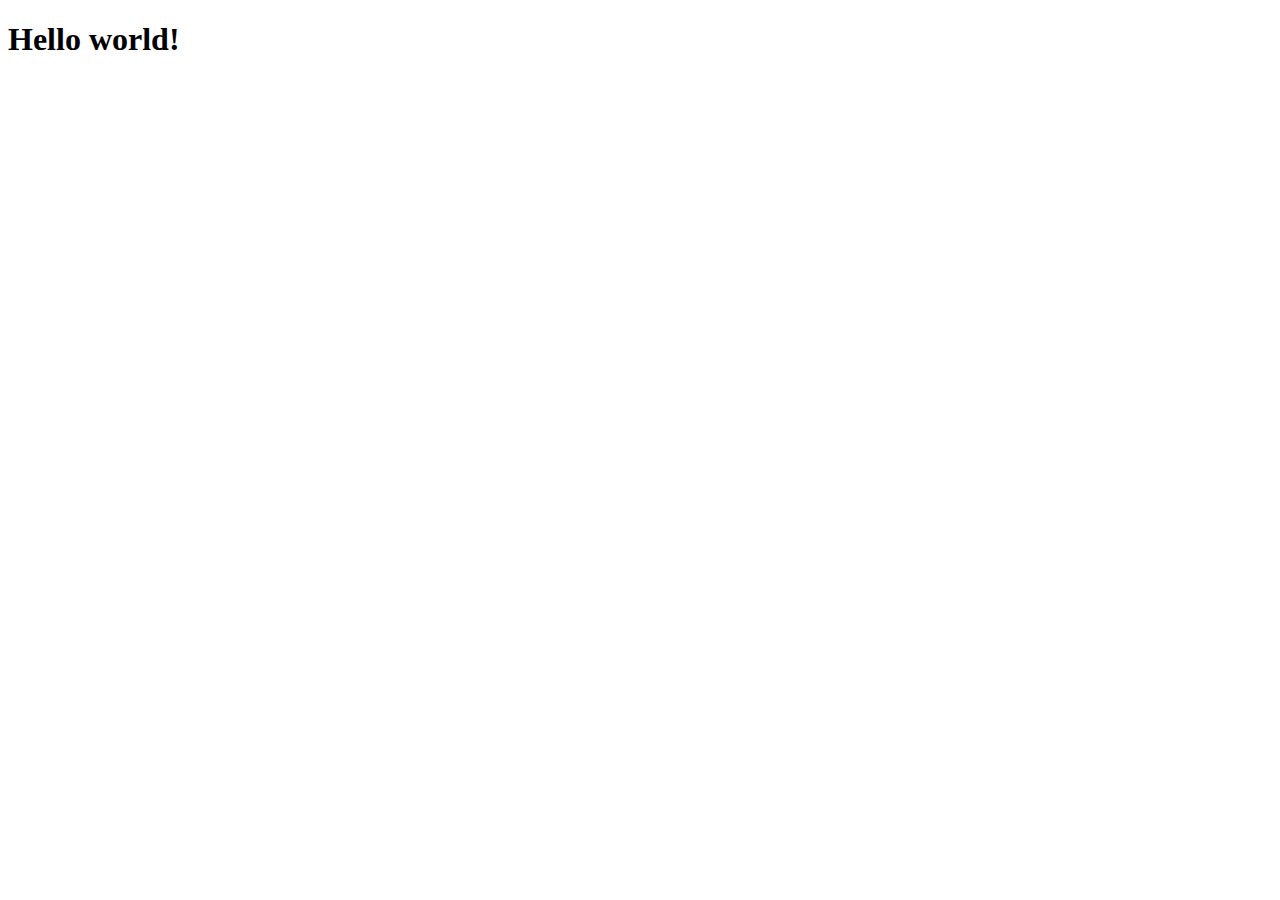
==== index.html @ 4690f4dd "添添加了标题" ====
<!DOCTYPE html>
<html>
<head>
  <meta charset="UTF-8">
  <meta name="viewport" content="width=device-width, initial-scale=1.0">
  <meta http-equiv="X-UA-Compatible" content="ie=edge">
  <title>Document</title>
</head>
<body>
  <h1>Hello world!</h1>
</body>
</html>
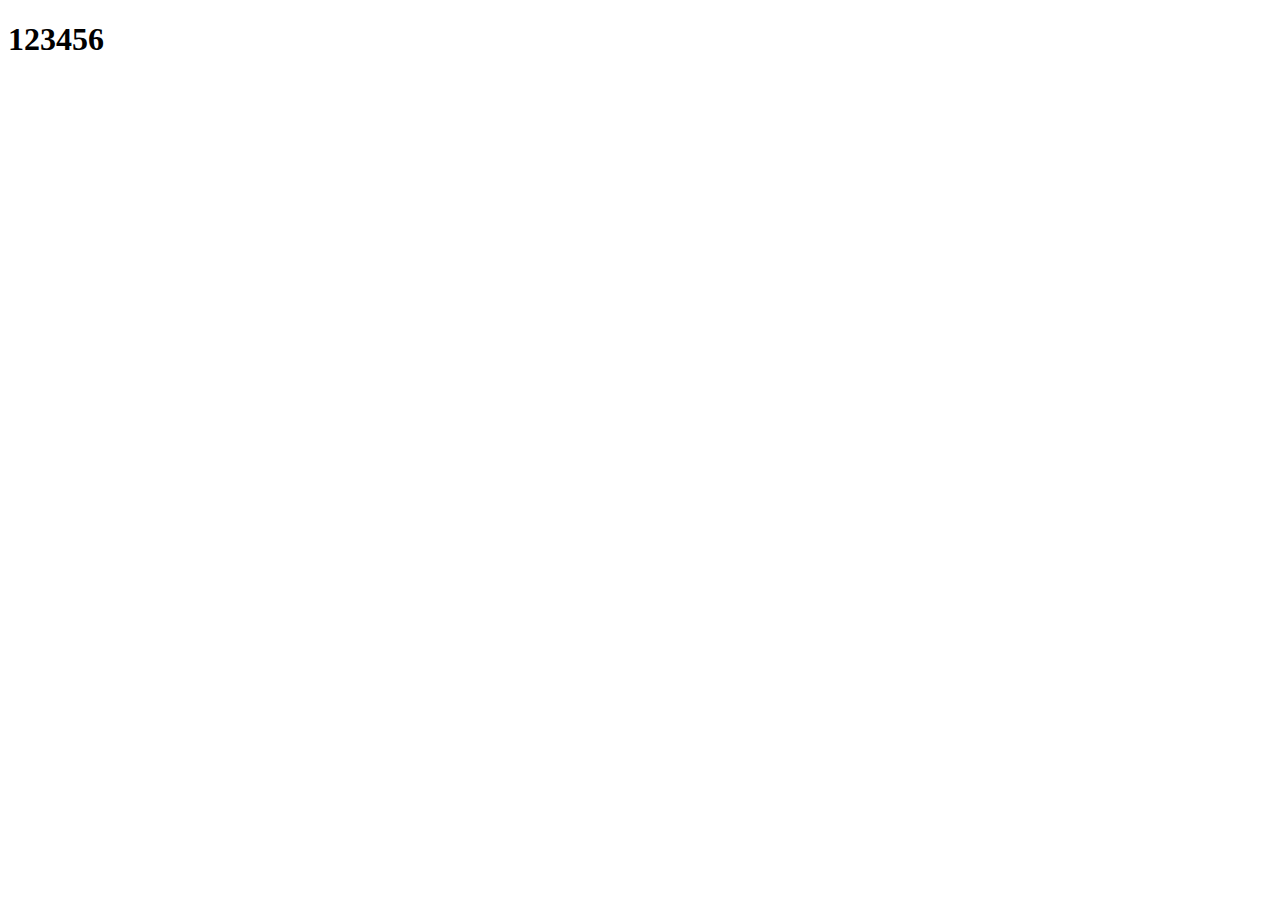
==== commit b1d8c255: "改了标题" ====
--- a/index.html
+++ b/index.html
@@ -7,6 +7,6 @@
   <title>Document</title>
 </head>
 <body>
-  <h1>Hello world!</h1>
+<h1>123456</h1>
 </body>
 </html>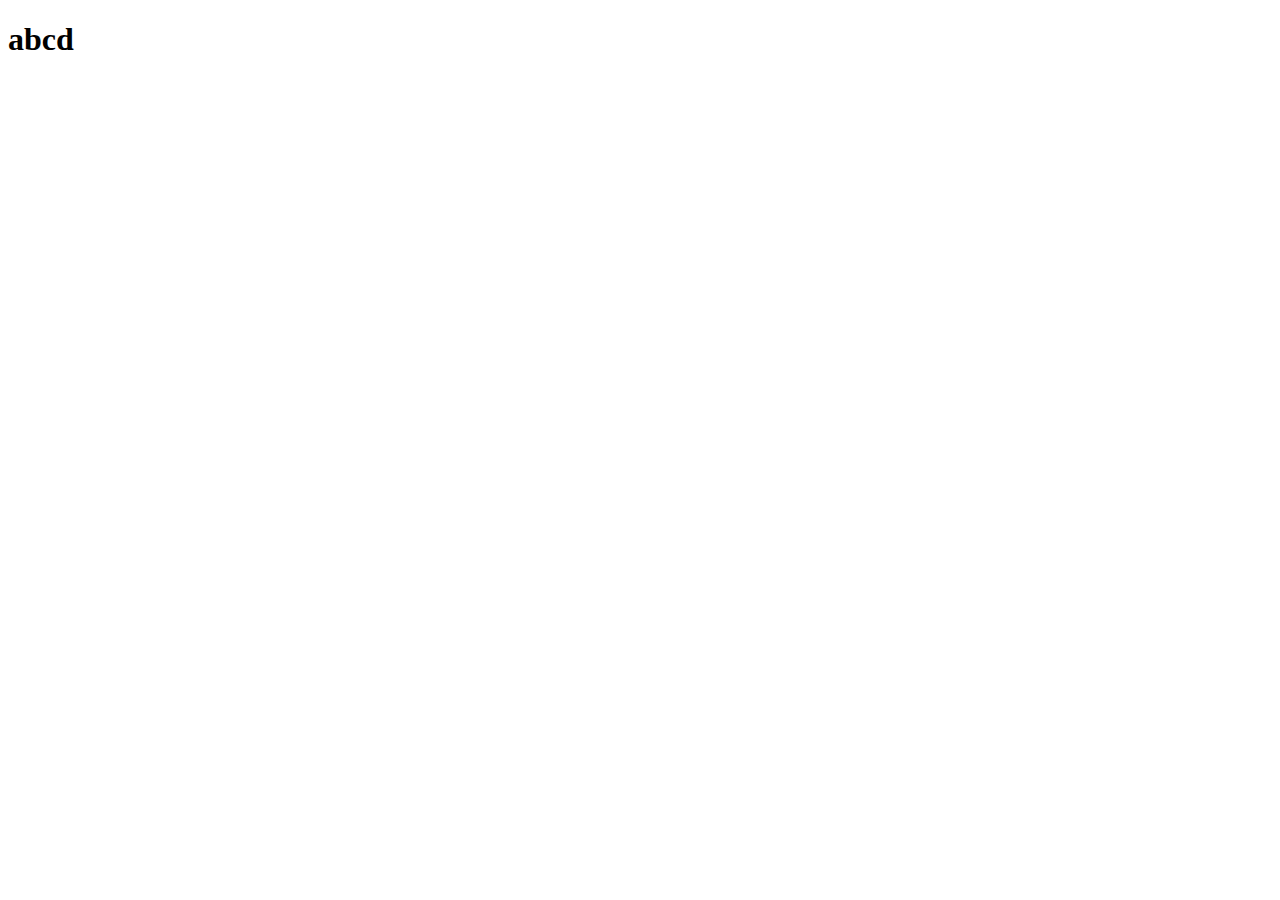
==== commit 18bf4463: "又又改了标题" ====
--- a/index.html
+++ b/index.html
@@ -7,6 +7,6 @@
   <title>Document</title>
 </head>
 <body>
-<h1>123456</h1>
+<h1>abcd</h1>
 </body>
 </html>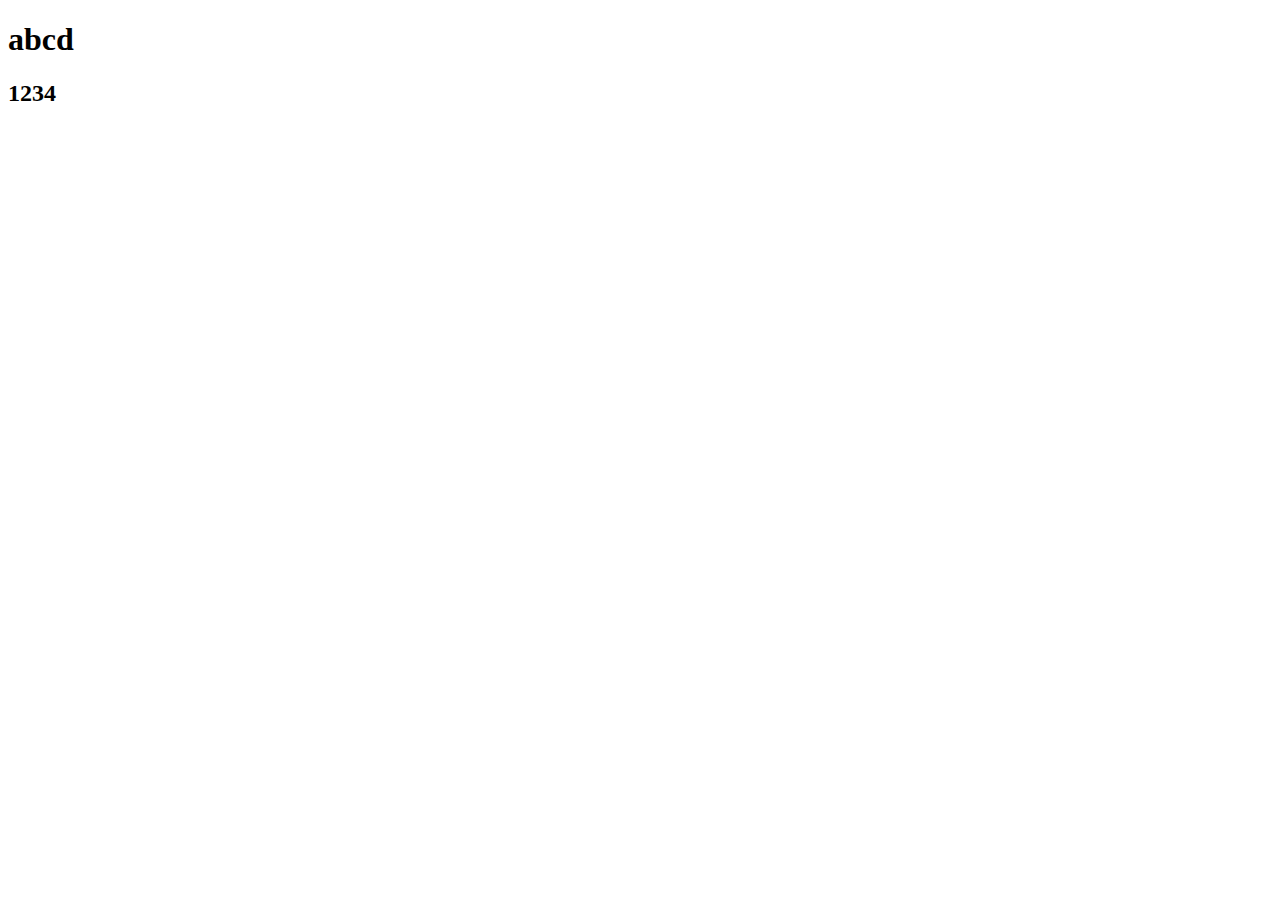
==== commit f9821a21: "加了一个标题" ====
--- a/index.html
+++ b/index.html
@@ -8,5 +8,6 @@
 </head>
 <body>
 <h1>abcd</h1>
+<h2>1234</h2>
 </body>
 </html>